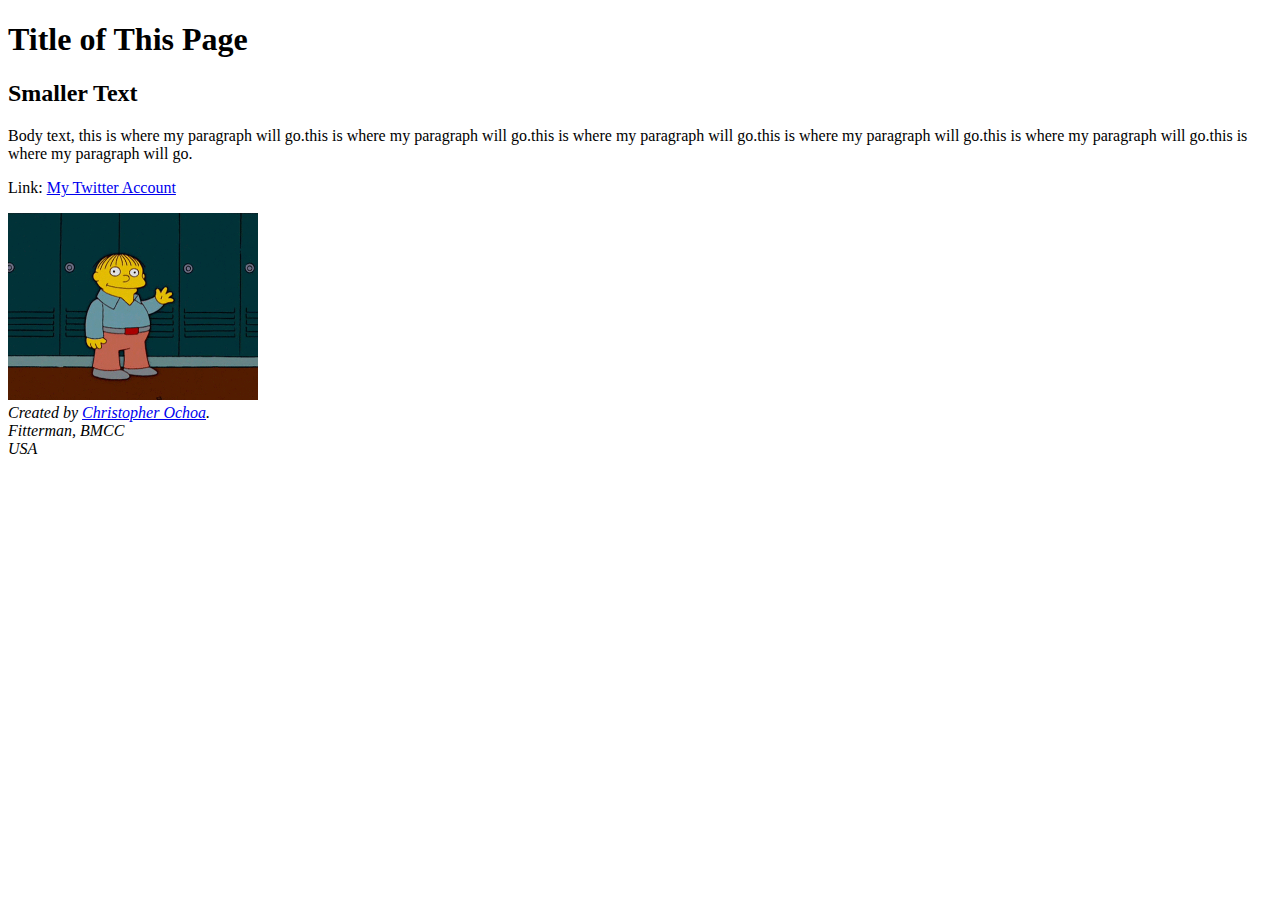
==== index.html @ 6e4b66d8 "Add files via upload" ====
<!DOCTYPE html>
<html>
	<head>
		<title>Homepage</title>

<link rel="sylesheet" href="style.css">

 	</head>

	<body>
		<h1>Title of This Page</h1>
		<h2>Smaller Text</h2>
		<p> Body text, this is where my paragraph will go.this is where my paragraph will go.this is where my paragraph will go.this is where my paragraph will go.this is where my paragraph will go.this is where my paragraph will go.
			<p>Link: <a href="http://twitter.com/christopher3149" alt="Follow Me!" title="Follow Me!" target="_blank"> My Twitter Account</a></p>
			<img src="images/simpsons.gif" alt="waving" width="250"/>

		<address>
		Created by <a href="http://twitter.com/christopher3149" target="_blank">Christopher Ochoa</a>.<br> 
		Fitterman, BMCC<br>
		USA
		</address>
	</body>
</html>
---- style.css ----
<style>
			h1 {color:red; font-family:helvetica,sans-serif; font-size:48px;}
			body {background:#7BEFFF;}
			p {font-family:courier,monospace;}
		</style>
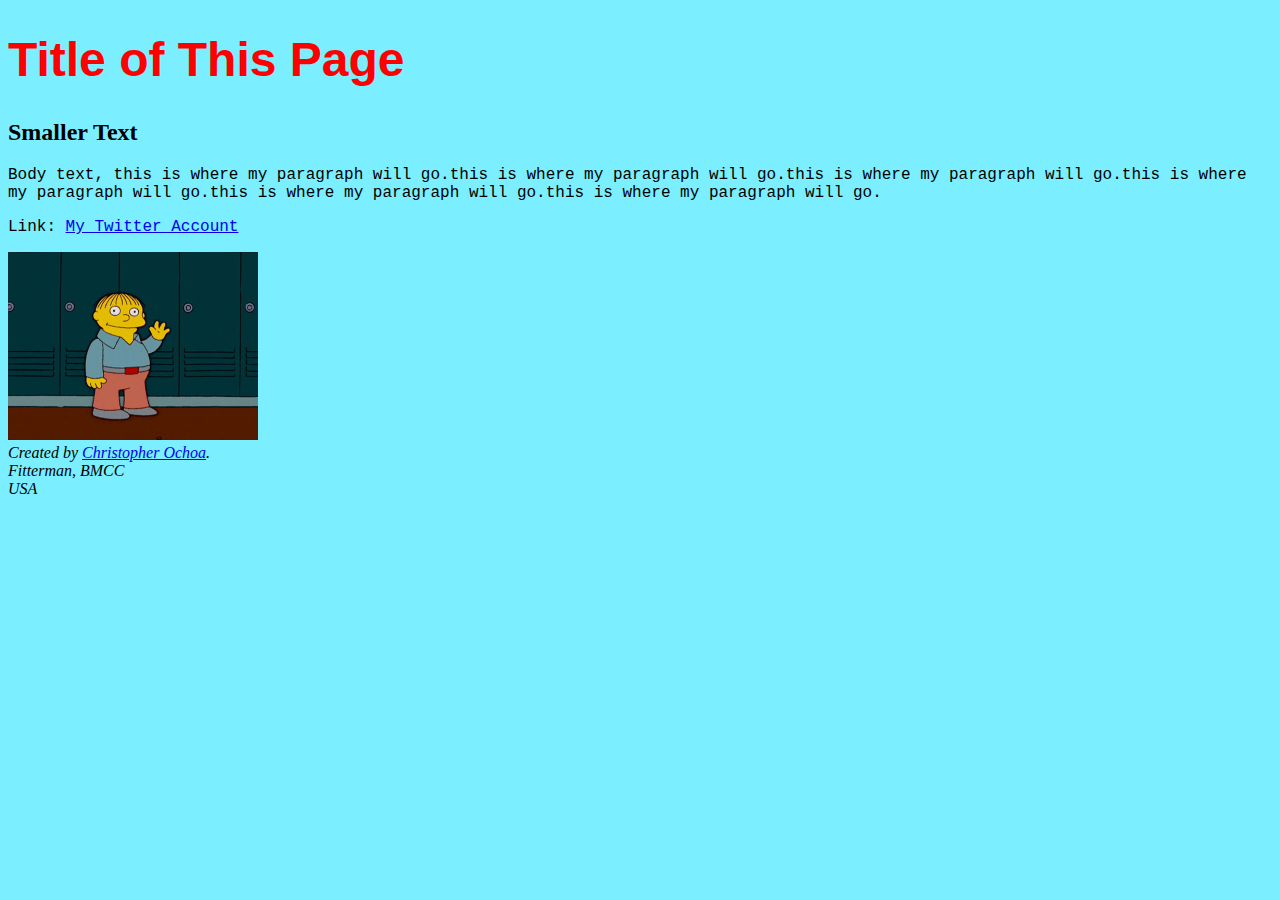
==== commit 5096890e: "Update index.html" ====
--- a/index.html
+++ b/index.html
@@ -4,6 +4,11 @@
 		<title>Homepage</title>
 
 <link rel="sylesheet" href="style.css">
+	<style>
+			h1 {color:red; font-family:helvetica,sans-serif; font-size:48px;}
+			body {background:#7BEFFF;}
+			p {font-family:courier,monospace;}
+	</style>
 
  	</head>
 
@@ -20,4 +25,4 @@
 		USA
 		</address>
 	</body>
-</html>+</html>
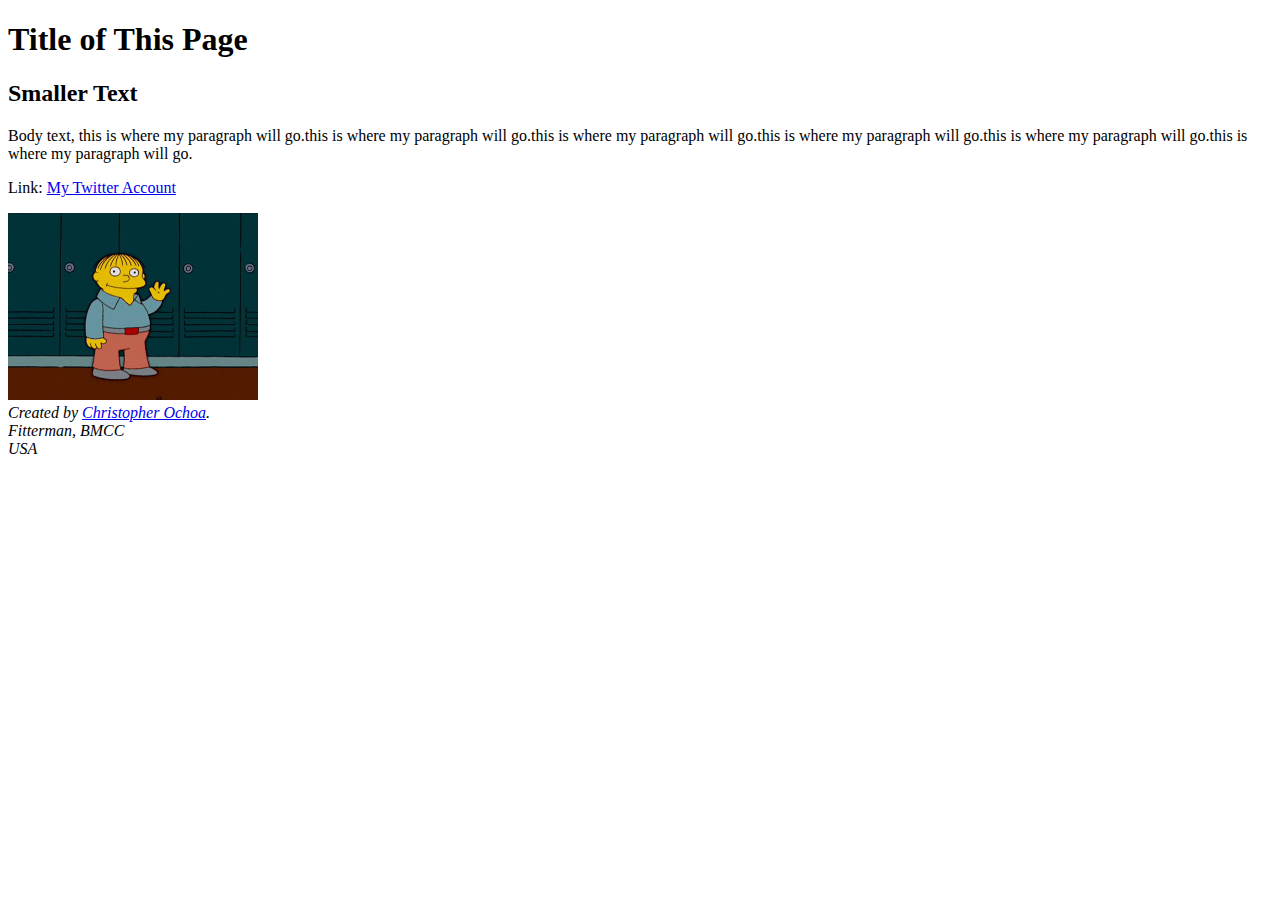
==== commit 6cb51def: "Update index.html" ====
--- a/index.html
+++ b/index.html
@@ -4,11 +4,6 @@
 		<title>Homepage</title>
 
 <link rel="sylesheet" href="style.css">
-	<style>
-			h1 {color:red; font-family:helvetica,sans-serif; font-size:48px;}
-			body {background:#7BEFFF;}
-			p {font-family:courier,monospace;}
-	</style>
 
  	</head>
 
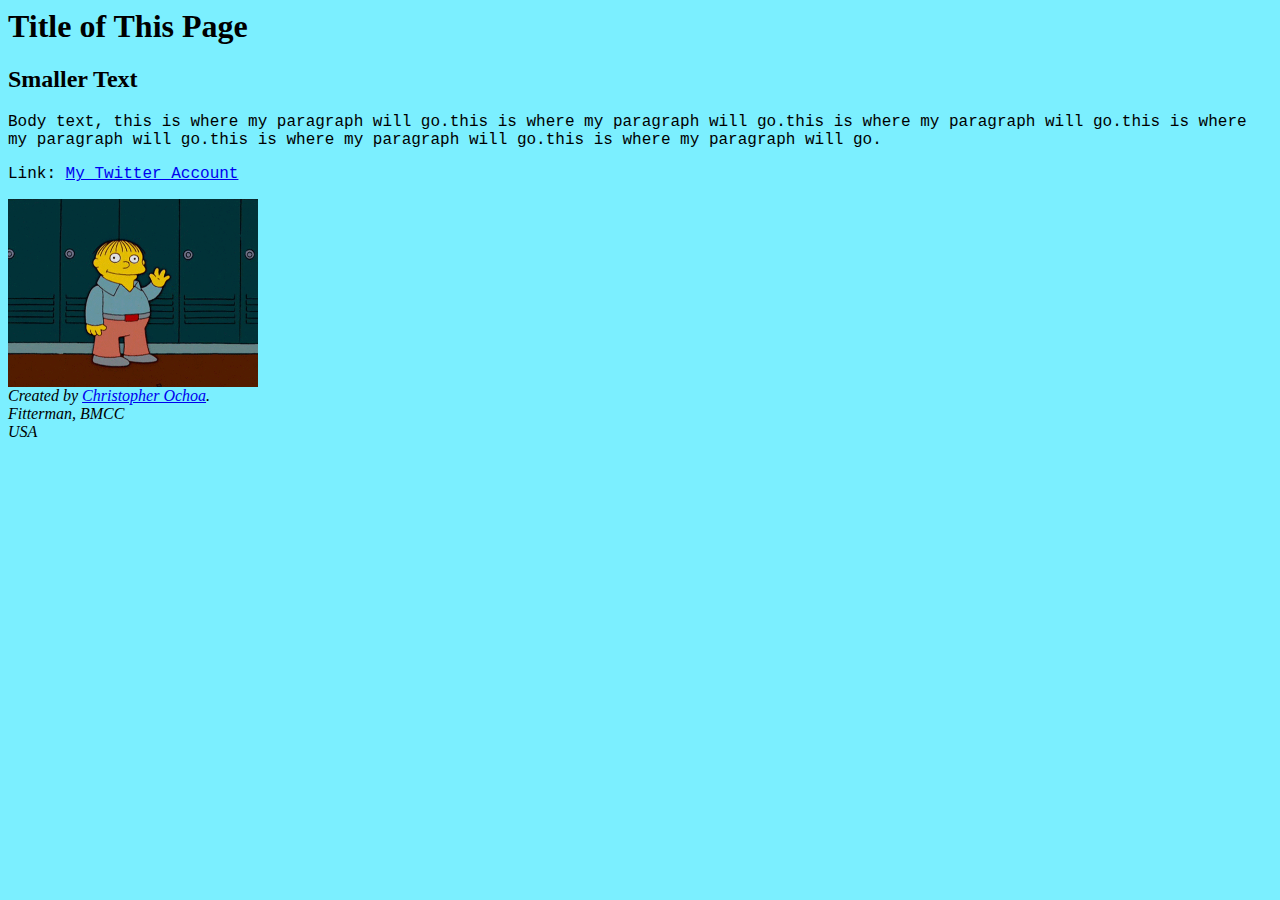
==== commit c753c004: "Add files via upload" ====
--- a/index.html
+++ b/index.html
@@ -1,9 +1,8 @@
-<!DOCTYPE html>
 <html>
 	<head>
 		<title>Homepage</title>
 
-<link rel="sylesheet" href="style.css">
+<link href="style.css" rel="stylesheet">
 
  	</head>
 
@@ -20,4 +19,4 @@
 		USA
 		</address>
 	</body>
-</html>
+</html>